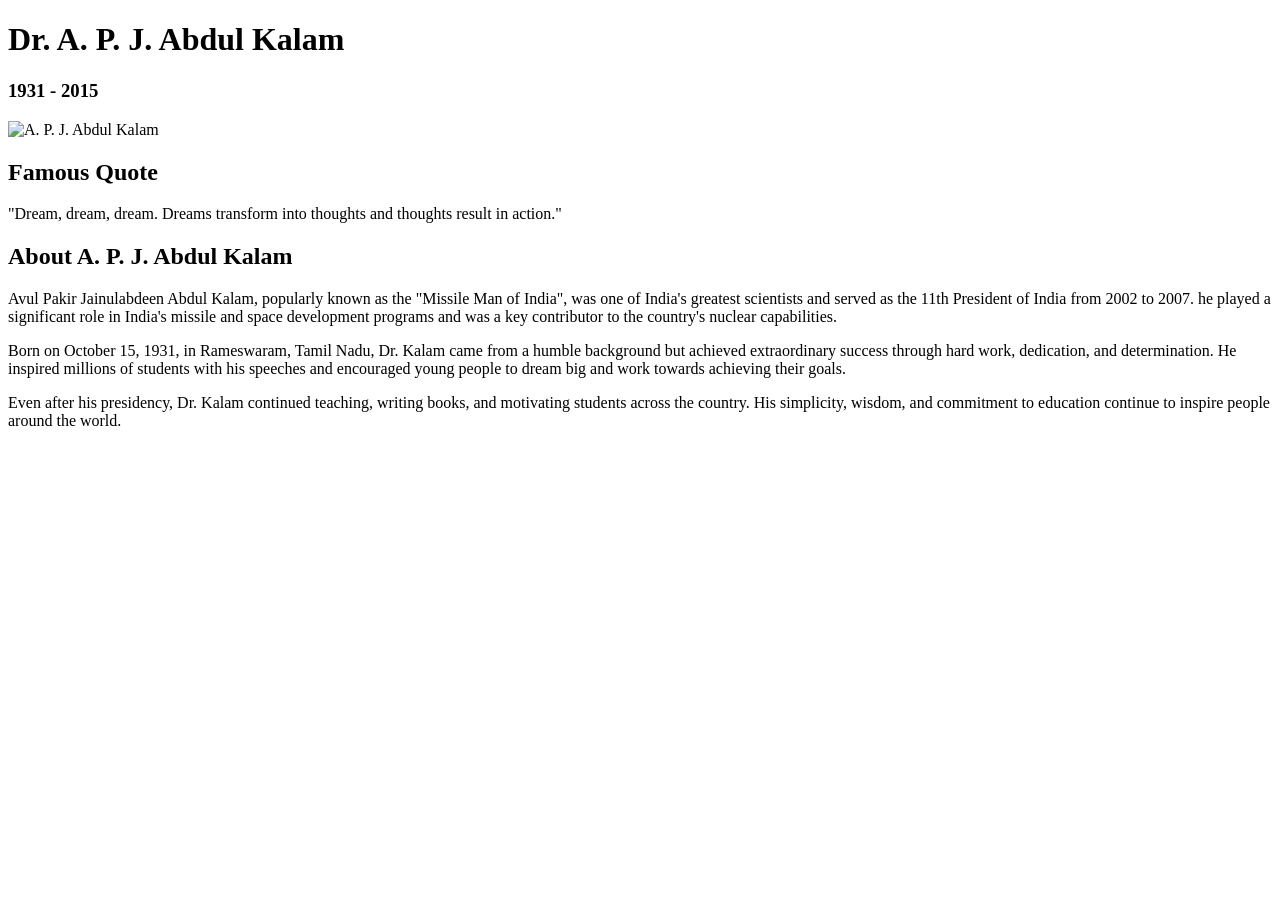
==== Task2-Tribute_Page/index.html @ 128fced7 "index.html" ====
<!DOCTYPE html>
<html lang="en">
<head>
    <meta charset="UTF-8">
    <meta name="viewport" content="width=device-width, initial-scale=1.0">
    <title>Tribute page - A. P. J. Abdul Kalam</title>
    <link rel="stylesheet" href="style.css">
</head>
<body>
    <div class="container">
        <h1>Dr. A. P. J. Abdul Kalam</h1>
        <h3>1931 - 2015</h3>
        <div class="content">
            <img src="images/kalam.jpg" alt="A. P. J. Abdul Kalam">
            <div class="quote">
                <h2>Famous Quote</h2>
                <p>
                    "Dream, dream, dream. Dreams transform into thoughts and thoughts result in action."
                </p>
            </div>
        </div>
        <div class="about">
            <h2>About A. P. J. Abdul Kalam</h2>
            <p>
                Avul Pakir Jainulabdeen Abdul Kalam, popularly known as the "Missile Man of India", was one of India's greatest scientists and served as the 11th President of India from 2002 to 2007. he played a significant role in India's missile and space development programs and was a key contributor to the country's nuclear capabilities.
            </p>
            <p>
                Born on October 15, 1931, in Rameswaram, Tamil Nadu, Dr. Kalam came from a humble background but achieved extraordinary success through hard work, dedication, and determination. He inspired millions of students with his speeches and encouraged young people to dream big and work towards achieving their goals.
            </p>
            <p>
                Even after his presidency, Dr. Kalam continued teaching, writing books, and motivating students across the country. His simplicity, wisdom, and commitment to education continue to inspire people around the world.
            </p>
        </div>
    </div>
</body>
</html>
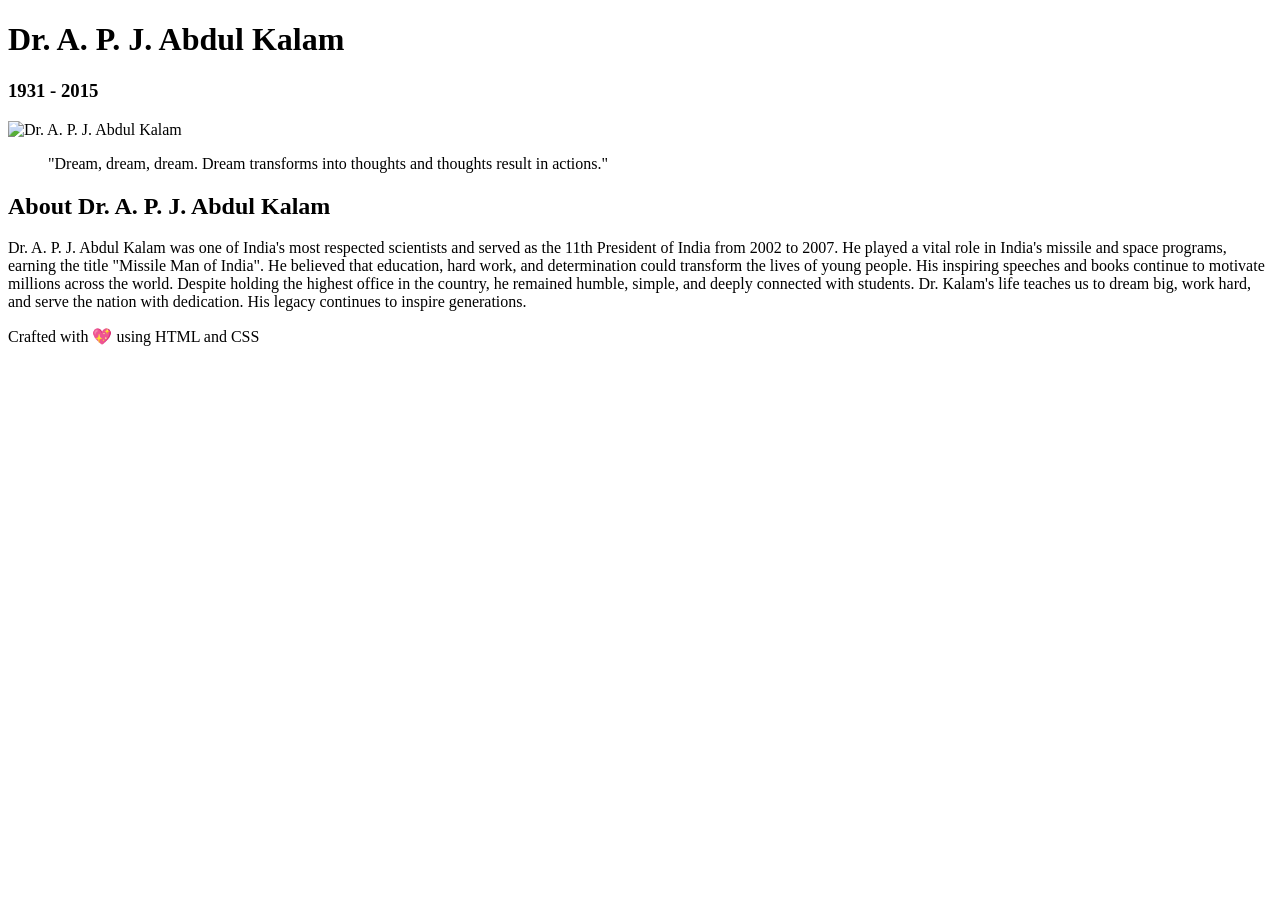
==== commit 0d20a033: "index.html" ====
--- a/Task2-Tribute_Page/index.html
+++ b/Task2-Tribute_Page/index.html
@@ -10,27 +10,29 @@
     <div class="container">
         <h1>Dr. A. P. J. Abdul Kalam</h1>
         <h3>1931 - 2015</h3>
-        <div class="content">
-            <img src="images/kalam.jpg" alt="A. P. J. Abdul Kalam">
+        <div class="top-section">
+            <div class="image">
+                <img src="images/kalam.jpg" alt="Dr. A. P. J. Abdul Kalam">
+            </div>
             <div class="quote">
-                <h2>Famous Quote</h2>
-                <p>
-                    "Dream, dream, dream. Dreams transform into thoughts and thoughts result in action."
-                </p>
+                <blockquote>
+                    "Dream, dream, dream. Dream transforms into thoughts and thoughts result in actions."
+                </blockquote>
             </div>
         </div>
-        <div class="about">
-            <h2>About A. P. J. Abdul Kalam</h2>
+        <section class="about">
+            <h2>About Dr. A. P. J. Abdul Kalam</h2>
             <p>
-                Avul Pakir Jainulabdeen Abdul Kalam, popularly known as the "Missile Man of India", was one of India's greatest scientists and served as the 11th President of India from 2002 to 2007. he played a significant role in India's missile and space development programs and was a key contributor to the country's nuclear capabilities.
+                Dr. A. P. J. Abdul Kalam was one of India's most respected scientists and served as the 11th President of India from 2002 to 2007. He played a vital role in India's missile and space programs, earning the title "Missile Man of India".
+
+                He believed that education, hard work, and determination could transform the lives of young people. His inspiring speeches and books continue to motivate millions across the world. Despite holding the highest office in the country, he remained humble, simple, and deeply connected with students.
+
+                Dr. Kalam's life teaches us to dream big, work hard, and serve the nation with dedication. His legacy continues to inspire generations.
             </p>
-            <p>
-                Born on October 15, 1931, in Rameswaram, Tamil Nadu, Dr. Kalam came from a humble background but achieved extraordinary success through hard work, dedication, and determination. He inspired millions of students with his speeches and encouraged young people to dream big and work towards achieving their goals.
-            </p>
-            <p>
-                Even after his presidency, Dr. Kalam continued teaching, writing books, and motivating students across the country. His simplicity, wisdom, and commitment to education continue to inspire people around the world.
-            </p>
-        </div>
+        </section>
+        <footer>
+            Crafted with 💖 using HTML and CSS
+        </footer>
     </div>
 </body>
 </html>
